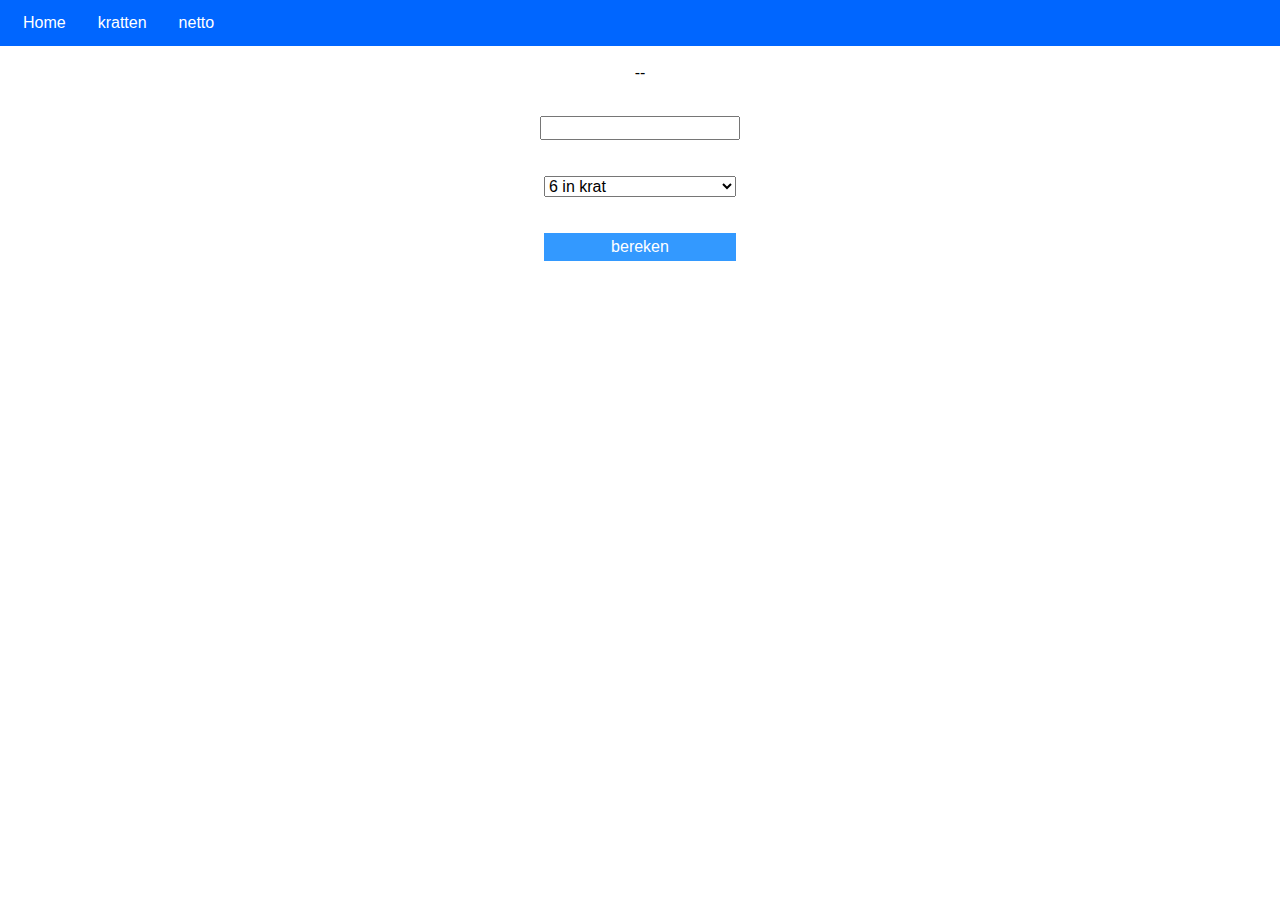
==== index.html @ 840fc530 "update" ====
<!DOCTYPE html>
<html>
<head>

  <meta name="viewport" content="width=device-width, initial-scale=1">
<link rel="stylesheet" type="text/css" href="theme2.css" >
<link rel="stylesheet" type="text/css" href="theme1.css" media="screen and (max-width: 900px)">




<script>



function myFunction() {
var eenheid = null;
  var aantaltxt = document.getElementById("aantaltxt");
  var aantalin = document.getElementById("aantalin");
  var plus = null;
  var kratout = null;
  var kratout_1 = null;
  var laag = null;

   if (aantalin.value == "16" )
   {
     eenheid = 1440 ;
     aantalin = 6;
     kratout = " dozen";
     kratout_1 =" doos";
     laag = 16;
   }

   else if (aantalin.value == "80" )
   {
     eenheid = 80 ;
     aantalin = 1;
     kratout = " kratten";
     kratout_1 =" krat";
     laag = 4;
   }

   else
   {
   eenheid = aantalin.value * 40;
   aantalin = aantalin.value;
   kratout = " kratten";
   kratout_1 =" krat";
   laag = 4;
   }



 if (aantaltxt.checkValidity() == false) {
    document.getElementById("errtxt").innerHTML = aantaltxt.validationMessage;
  } else {
document.getElementById("errtxt").innerHTML = "";
}//---end checkerr
 //==============================================


var pallet  = Math.floor(aantaltxt.value / eenheid);
var antkrat = Math.floor ((aantaltxt.value - ( pallet * eenheid)) / aantalin);
var antbak  = aantaltxt.value - ( pallet * eenheid) - (antkrat * aantalin);
var hoogte  = Math.floor(antkrat / laag);
var hoogrest = antkrat - (hoogte * laag);
var hoogteoke = "";
var dooskrat = "";

if (hoogrest == 1) {dooskrat = kratout_1} else if (hoogrest > 1){dooskrat = kratout}

if (hoogte > 0) {  hoogteoke = hoogte + " hoog "} else hoogte = "";
if (hoogte > 0 && hoogrest > 0 ) { hoogrest= " + " + hoogrest + dooskrat } else hoogrest = "";


if (pallet > 0){palletxt = pallet + " pallet "} else palletxt = " "
if (pallet > 0) {plus = " + "}

if (antkrat > 1 ){
   antkratxt = plus + antkrat + kratout
 } else if (antkrat == 1 ) {
      antkratxt = plus + antkrat + kratout_1
    }
    else antkratxt= " "


if (antbak > 1 ){
   antbaktxt = " + " + antbak + " bakken"
} else if (antbak == 1 ) {
   antbaktxt = " + " + antbak + " bak"
}
else antbaktxt= " "


//====================================================



var outputxt = palletxt + antkratxt + antbaktxt;
var hoogout = hoogteoke + hoogrest


document.getElementById("demo").innerHTML = outputxt;
document.getElementById("hoogtxt").innerHTML = hoogout;
}
</script>
<style>


div.inputs {
    margin: auto;
    width: 60%;
    border: 3px solid #73AD21;
    padding: 10px;
}


ul {
    list-style-type: none;
    margin: 0;
    padding: 0;
    overflow: hidden;

}

li {
    float: left;
}

li a {font-style: arial;
    display: block;
    color: white;
    text-align: center;
    padding: 14px 16px;
    text-decoration: none;
}

li a:hover {
    background-color: #111;
}
</style>
</head>

<body>

<h1>
<div class="top">
  <ul>
    <li><a class="active" href="index.html">Home</a></li>
    <li><a href="index.nl">kratten</a></li>
    <li><a href="netto.html">netto</a></li>

  </ul>

 </div>
</h1>

</br>
<div class="upper"id="demo">--</div>
</br>
<div  class="hoogte" id="hoogtxt"></div>

</br>


<div><input id="aantaltxt" type="number" min="1" max="10000000" maxlength="6"></div>
<div  class="err" id="errtxt"></div>
</br></br>
<div>
<select id= "aantalin" >

  <option value="6">6 in krat</option>
  <option value="4">4 in krat</option>
  <option value="16">1440 pallet</option>
  <option value="80">80 pallet</option>

</select>
</div>

</br></br>
<button type="button" onclick="myFunction()">bereken</button>






</body>
</html>
---- theme2.css ----
/*desktop*/
  body { margin: 0px;
         font-size: 16px;
         font-family: arial;
         text-align: center;
  }

  h1{
    margin: 0px;
    background-color: #0066ff;
    font-size:16px;
    text-align: left;
    font-weight: normal;
    color: white;
  }

button {
  font-size:16px;
  width: 15%;
  border-style: none;
  padding: 5px;
  background-color: #3399ff;
  text-decoration: none;
  color: white;
}

input{font-size:16px;width: 15%;}
select{font-size:16px;width: 15%;}
div.top{margin-left:7px;}
div.upper { height:16px;}
div.hoogte { font-size:14px;color:#6E6E6E; }
div.err { font-size:14px;color:#ff0000; }
---- theme1.css ----
body {
         font-size: 16px;
         font-family: arial;
         text-align: center;

  }

h1{
  font-size:16px;
  text-align: left;
}


button {
  font-size:16px;
  width: 50%;



 padding: 5px;
 background-color: #3399ff;
 text-decoration: none;
 color: white;
}
input{

 border-style:1px solid;
   font-size:16px;
    width: 50%;
}
select{
font-size:16px;
    width: 50%;

}
div.inputs {border-color: #ff0000;}
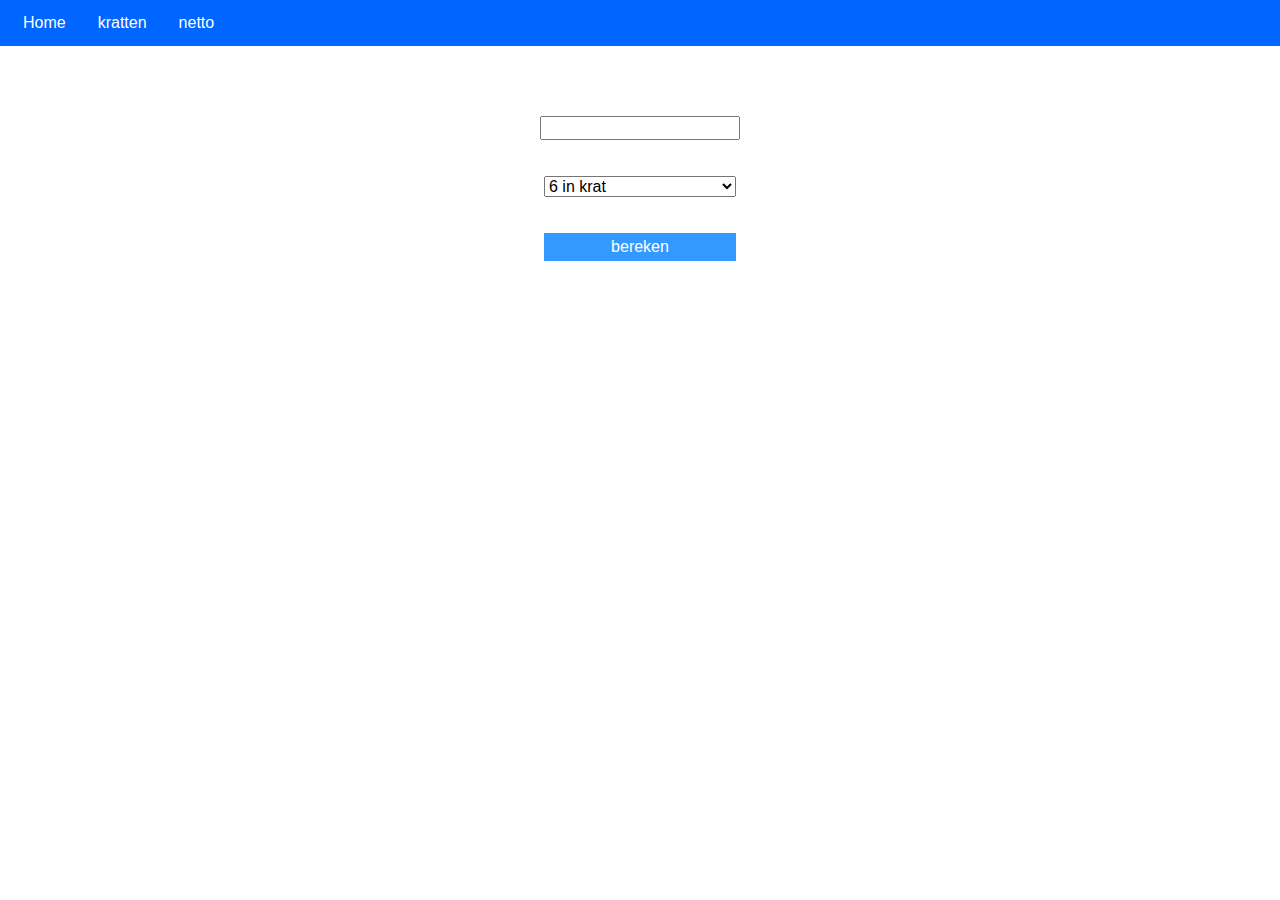
==== commit e6cc25b1: "test" ====
--- a/index.html
+++ b/index.html
@@ -104,41 +104,12 @@
 document.getElementById("hoogtxt").innerHTML = hoogout;
 }
 </script>
-<style>
 
 
-div.inputs {
-    margin: auto;
-    width: 60%;
-    border: 3px solid #73AD21;
-    padding: 10px;
-}
 
 
-ul {
-    list-style-type: none;
-    margin: 0;
-    padding: 0;
-    overflow: hidden;
 
-}
 
-li {
-    float: left;
-}
-
-li a {font-style: arial;
-    display: block;
-    color: white;
-    text-align: center;
-    padding: 14px 16px;
-    text-decoration: none;
-}
-
-li a:hover {
-    background-color: #111;
-}
-</style>
 </head>
 
 <body>
@@ -147,7 +118,7 @@
 <div class="top">
   <ul>
     <li><a class="active" href="index.html">Home</a></li>
-    <li><a href="index.nl">kratten</a></li>
+    <li><a href="index.html">kratten</a></li>
     <li><a href="netto.html">netto</a></li>
 
   </ul>
@@ -156,7 +127,7 @@
 </h1>
 
 </br>
-<div class="upper"id="demo">--</div>
+<div class="upper"id="demo"></div>
 </br>
 <div  class="hoogte" id="hoogtxt"></div>
 
--- a/theme2.css
+++ b/theme2.css
@@ -24,6 +24,29 @@
   text-decoration: none;
   color: white;
 }
+ul {
+    list-style-type: none;
+    margin: 0;
+    padding: 0;
+    overflow: hidden;
+
+}
+
+li {
+    float: left;
+}
+
+li a {font-style: arial;
+    display: block;
+    color: white;
+    text-align: center;
+    padding: 14px 16px;
+    text-decoration: none;
+}
+
+li a:hover {
+    background-color: #000000;
+}
 
 input{font-size:16px;width: 15%;}
 select{font-size:16px;width: 15%;}
--- a/theme1.css
+++ b/theme1.css
@@ -33,4 +33,3 @@
     width: 50%;
 
 }
-div.inputs {border-color: #ff0000;}
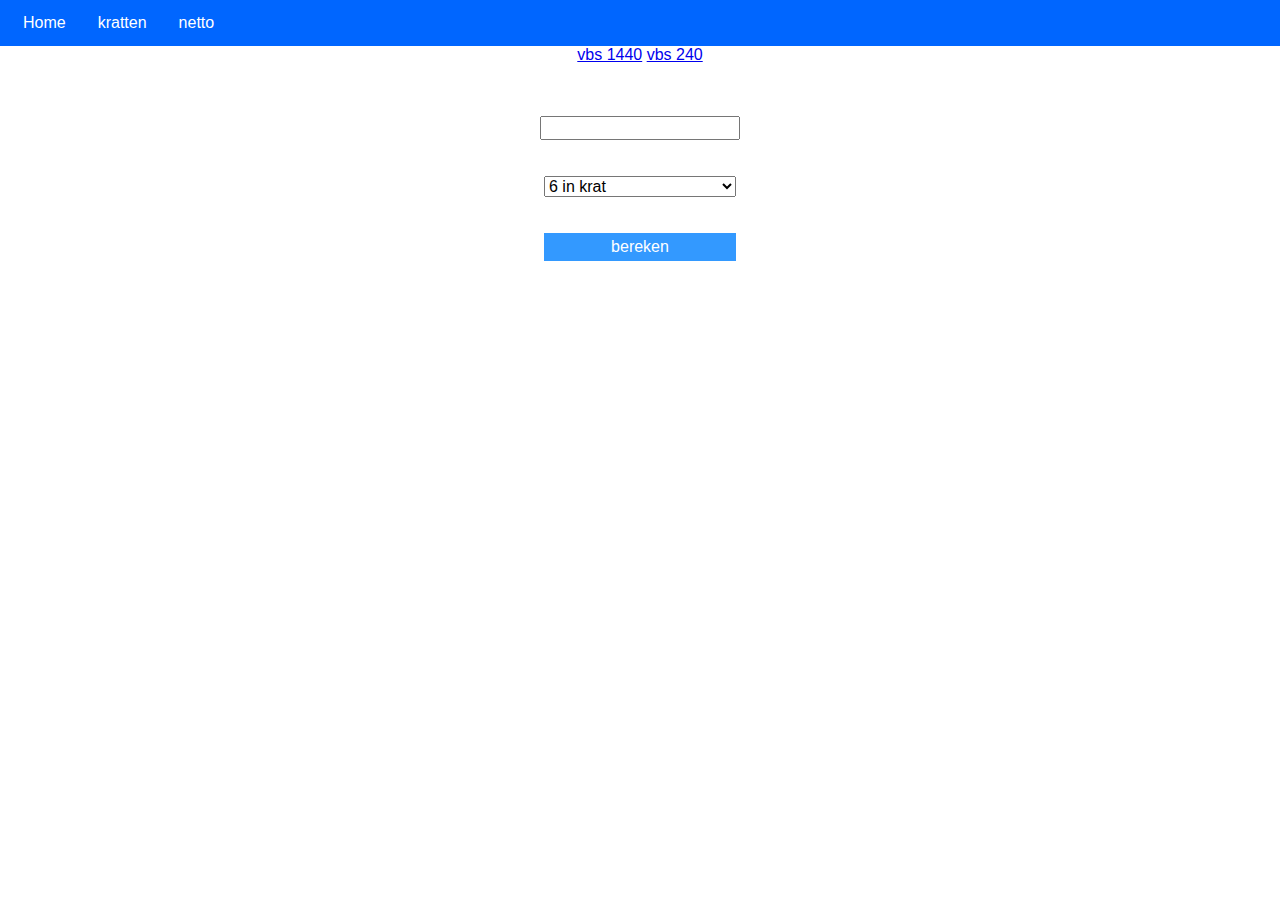
==== commit 6fb6040b: "Update index.html" ====
--- a/index.html
+++ b/index.html
@@ -2,12 +2,69 @@
 <html>
 <head>
 
+<style>
+
+/*desktop*/
+  body { margin: 0px;
+         font-size: 16px;
+         font-family: arial;
+         text-align: center;
+  }
+
+  h1{
+    margin: 0px;
+    background-color: #0066ff;
+    font-size:16px;
+    text-align: left;
+    font-weight: normal;
+    color: white;
+  }
+
+button {
+  font-size:16px;
+  width: 15%;
+  border-style: none;
+  padding: 5px;
+  background-color: #3399ff;
+  text-decoration: none;
+  color: white;
+}
+ul {
+    list-style-type: none;
+    margin: 0;
+    padding: 0;
+    overflow: hidden;
+
+}
+
+li {
+    float: left;
+}
+
+li a {font-style: arial;
+    display: block;
+    color: white;
+    text-align: center;
+    padding: 14px 16px;
+    text-decoration: none;
+}
+
+li a:hover {
+    background-color: #000000;
+}
+
+input{font-size:16px;width: 15%;}
+select{font-size:16px;width: 15%;}
+div.top{margin-left:7px;}
+div.upper { height:16px;}
+div.hoogte { font-size:14px;color:#6E6E6E; }
+div.err { font-size:14px;color:#ff0000; }
   <meta name="viewport" content="width=device-width, initial-scale=1">
 <link rel="stylesheet" type="text/css" href="theme2.css" >
 <link rel="stylesheet" type="text/css" href="theme1.css" media="screen and (max-width: 900px)">
 
 
-
+</style>
 
 <script>
 
@@ -125,7 +182,8 @@
 
  </div>
 </h1>
-
+<a href="terbeke.vbs">vbs 1440</a>
+<a href="6inkrat.vbs">vbs 240</a>
 </br>
 <div class="upper"id="demo"></div>
 </br>
